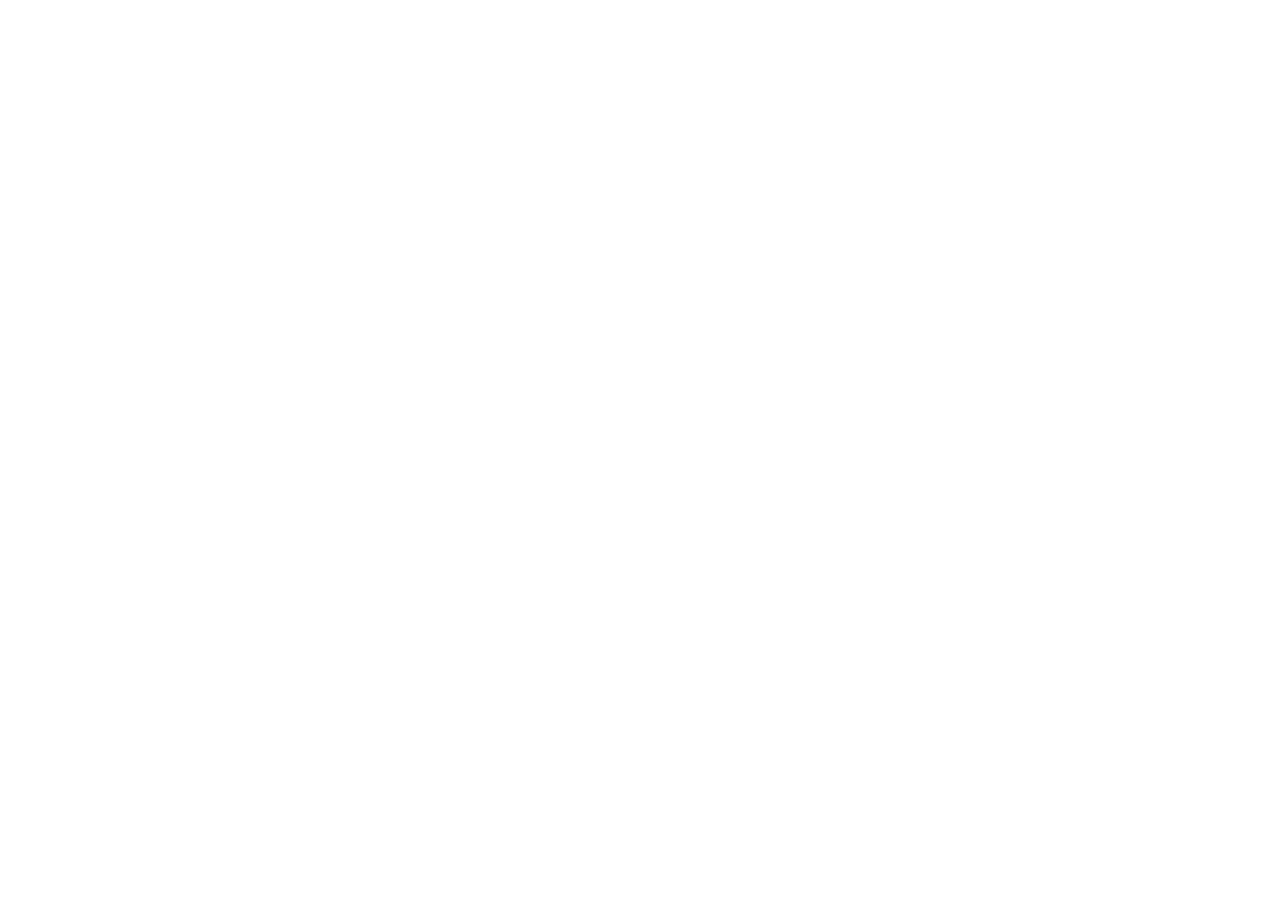
==== index.html @ b825d0dd "Update index.html" ====
<!DOCTYPE html>
<html>
    <head>
        <title>The best developerust</title>
        <meta charset="utf-8">
        <style
               body {
                    font-family: Helvetica, Arial,  sans-serif;
                    font-size: 18px;
                    text-align: justify;
                    color: #1d1d1d;
                    background-color: #d1e2e0;
                }

                .main {
                    display: inline-block;
                    width: 90%;
                    position: absolute;
                    right: 5%;
                    left: 5%;
                    border-radius: 10px;
                    background-color: #a3aaff;
                }

                .container {
                    padding: 2% 4%;
                    margin: 1.5%;
                    border-radius: 5px;
                    background-color: #b4baff;
                }

                .content {
                   margin: 1%;
                }

                .contentpic {
                    text-align: center;
                    font-style:italic;
                    width: 40%;
                    float: right;
                    margin: 1%;
                }

                #skillspic {
                    float: left;
                }

                .image {
                    width: 100%;
                    border-radius: 5%;
                }
        </style>
    </head>
    <body>
        <div class="main">
            <header>
                <div class="navi"></div> <!--navigation item-->
            </header>
            <section class="container">
                <div class="contentpic" id="intropic">
                    <img class="image" src="https://lokalise.com/blog/wp-content/uploads/2020/06/Webinar_illustration_developers.jpg"> <!--me.jpg-->
                    <p class="comment">I can do all this on my own!</p>
                </div>
                <div class="content" id="intro">
                    <h1>This is the world of the best web-developer</h1>
                    <h3>Together we could make even a greater team!</h3>
                    <p class="paragraph">
                        I am an inerpreter from two languages: french and english, but specially for you changed my life and studied HTML and CSS. Now I would gladly lend my service to you. 
                        <br />
                        There are plenty of reasons to hire me. One of the most prominent is that none but me could offer you the personal touch which goes beyond your expectations!
                        <br />
                        As mentioned before I happen to be an interpreter. What difference does it make if you are looking for a web-developer? It's simple: I can easily interprete your wishes into a web-site and make it look and function exactly as you want.
                    </p>
                </div>
            </section>
            <section class="container">
                <div class="contentpic" id="skillspic">
                    <img class="image" src="https://media.vlpt.us/images/ankitdixit/post/e29f4585-a5e4-4a17-a222-b0155cc6a274/web-developer-skills.jpeg">
                    <p> I don't have any skills at all, but no worries, I can use some smart words</p>
                </div>
                <div class="content" id="skills">
                    <h1>What exactly are my skills?</h1>
                    <h3>I can do websites!</h3>
                    <p>
                        The main reasons to hire me are my ability to translate your website and my ability to understand your demands.
                        <br/>
                        I can do miracles with my fingers not only in bed, but also on web. You may feel free to examine my previous projects, after doing this you will surely come to a conclusion that there is no better developer than me.
                        <br/>
                        I can also work with Bootstrapt and React frameworks (no I can't, but if I won't write it, you won't hire me, anyway if I'll need to, I'll copypaste some code from the internet and present it as my own)
                    </p>
                </div>
            </section>
            <section class="container" id="projects">
                <h2>Projects</h2>
                <div class="project">
                    <h4>A few years ago I allowed Elon Musk assist me on one of my projects.</h4>
                    <p>Unfortunately he screwed me by taking all the credits. That ungrateful person.</p>
                    <a class="link" href="https://www.anibox.org/_nw/95/92986736.png">My collaboration with Elon Musk</a>
                </div>
                <div class="project">
                    <h4>Me and my bro Snoop Dog had a nice joint together yesterday...</h4>
                    <p>When we were high as hell, we came up with an idea that could save humanity from suffering.</p>
                    <a href="https://static.findanime.net/uploads/pics/01/29/880.jpg">This could actually save billions of lives...</a>
                </div>
            </section>
        </div>
        <footer>

        </footer>
    </body>
</html>
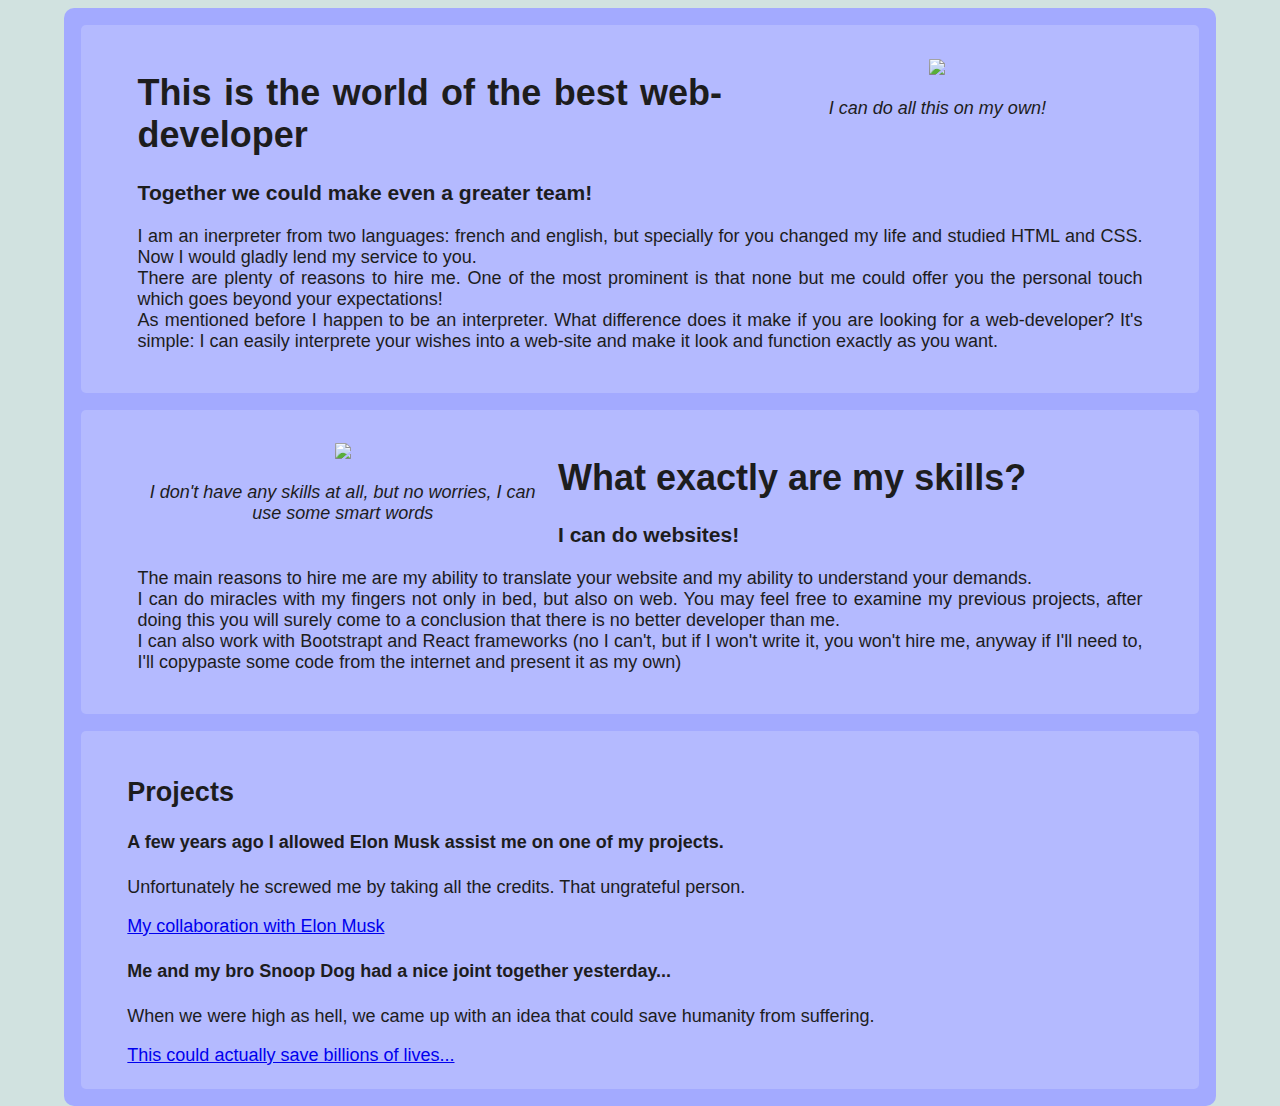
==== commit 489c3930: "Update index.html" ====
--- a/index.html
+++ b/index.html
@@ -3,7 +3,7 @@
     <head>
         <title>The best developerust</title>
         <meta charset="utf-8">
-        <style
+        <style>
                body {
                     font-family: Helvetica, Arial,  sans-serif;
                     font-size: 18px;
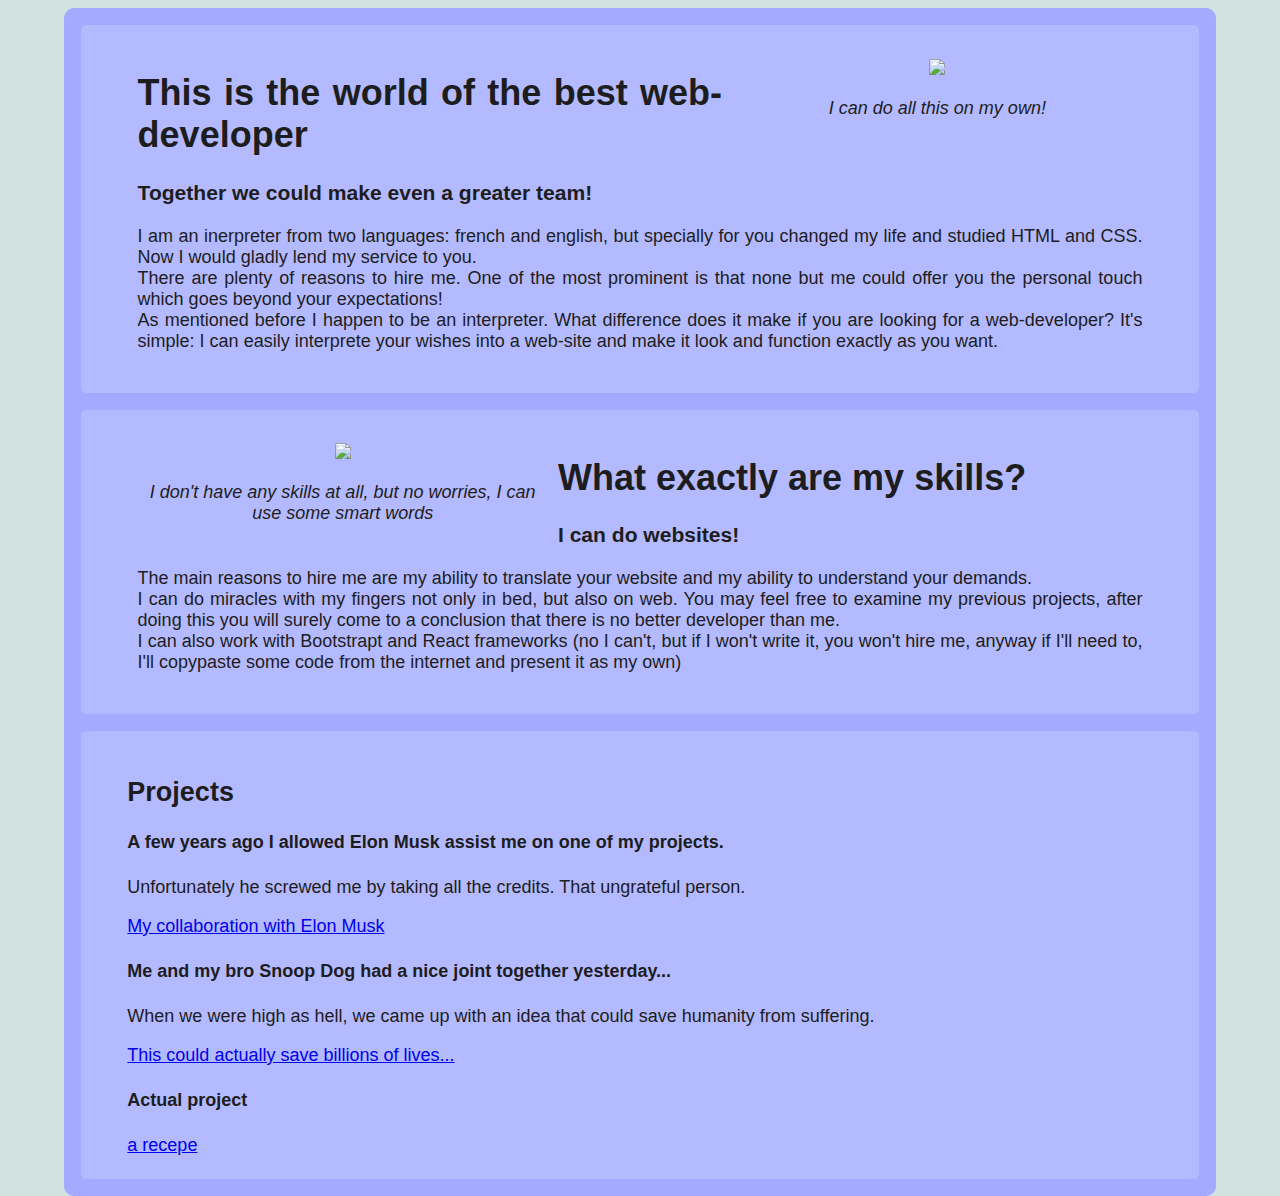
==== commit a0575de5: "Update index.html" ====
--- a/index.html
+++ b/index.html
@@ -3,53 +3,7 @@
     <head>
         <title>The best developerust</title>
         <meta charset="utf-8">
-        <style>
-               body {
-                    font-family: Helvetica, Arial,  sans-serif;
-                    font-size: 18px;
-                    text-align: justify;
-                    color: #1d1d1d;
-                    background-color: #d1e2e0;
-                }
-
-                .main {
-                    display: inline-block;
-                    width: 90%;
-                    position: absolute;
-                    right: 5%;
-                    left: 5%;
-                    border-radius: 10px;
-                    background-color: #a3aaff;
-                }
-
-                .container {
-                    padding: 2% 4%;
-                    margin: 1.5%;
-                    border-radius: 5px;
-                    background-color: #b4baff;
-                }
-
-                .content {
-                   margin: 1%;
-                }
-
-                .contentpic {
-                    text-align: center;
-                    font-style:italic;
-                    width: 40%;
-                    float: right;
-                    margin: 1%;
-                }
-
-                #skillspic {
-                    float: left;
-                }
-
-                .image {
-                    width: 100%;
-                    border-radius: 5%;
-                }
-        </style>
+        <link rel="stylesheet" type="text/css" href="style.css">
     </head>
     <body>
         <div class="main">
@@ -102,6 +56,10 @@
                     <p>When we were high as hell, we came up with an idea that could save humanity from suffering.</p>
                     <a href="https://static.findanime.net/uploads/pics/01/29/880.jpg">This could actually save billions of lives...</a>
                 </div>
+                <div class="project">
+                    <h4>Actual project</h4>
+                    <a href="recepe/index.html">a recepe</a>
+                </div>
             </section>
         </div>
         <footer>
--- a/style.css
+++ b/style.css
@@ -0,0 +1,45 @@
+body {
+    font-family: Helvetica, Arial,  sans-serif;
+    font-size: 18px;
+    text-align: justify;
+    color: #1d1d1d;
+    background-color: #d1e2e0;
+}
+
+.main {
+    display: inline-block;
+    width: 90%;
+    position: absolute;
+    right: 5%;
+    left: 5%;
+    border-radius: 10px;
+    background-color: #a3aaff;
+}
+
+.container {
+    padding: 2% 4%;
+    margin: 1.5%;
+    border-radius: 5px;
+    background-color: #b4baff;
+}
+
+.content {
+   margin: 1%;
+}
+
+.contentpic {
+    text-align: center;
+    font-style:italic;
+    width: 40%;
+    float: right;
+    margin: 1%;
+}
+
+#skillspic {
+    float: left;
+}
+
+.image {
+    width: 100%;
+    border-radius: 5%;
+}
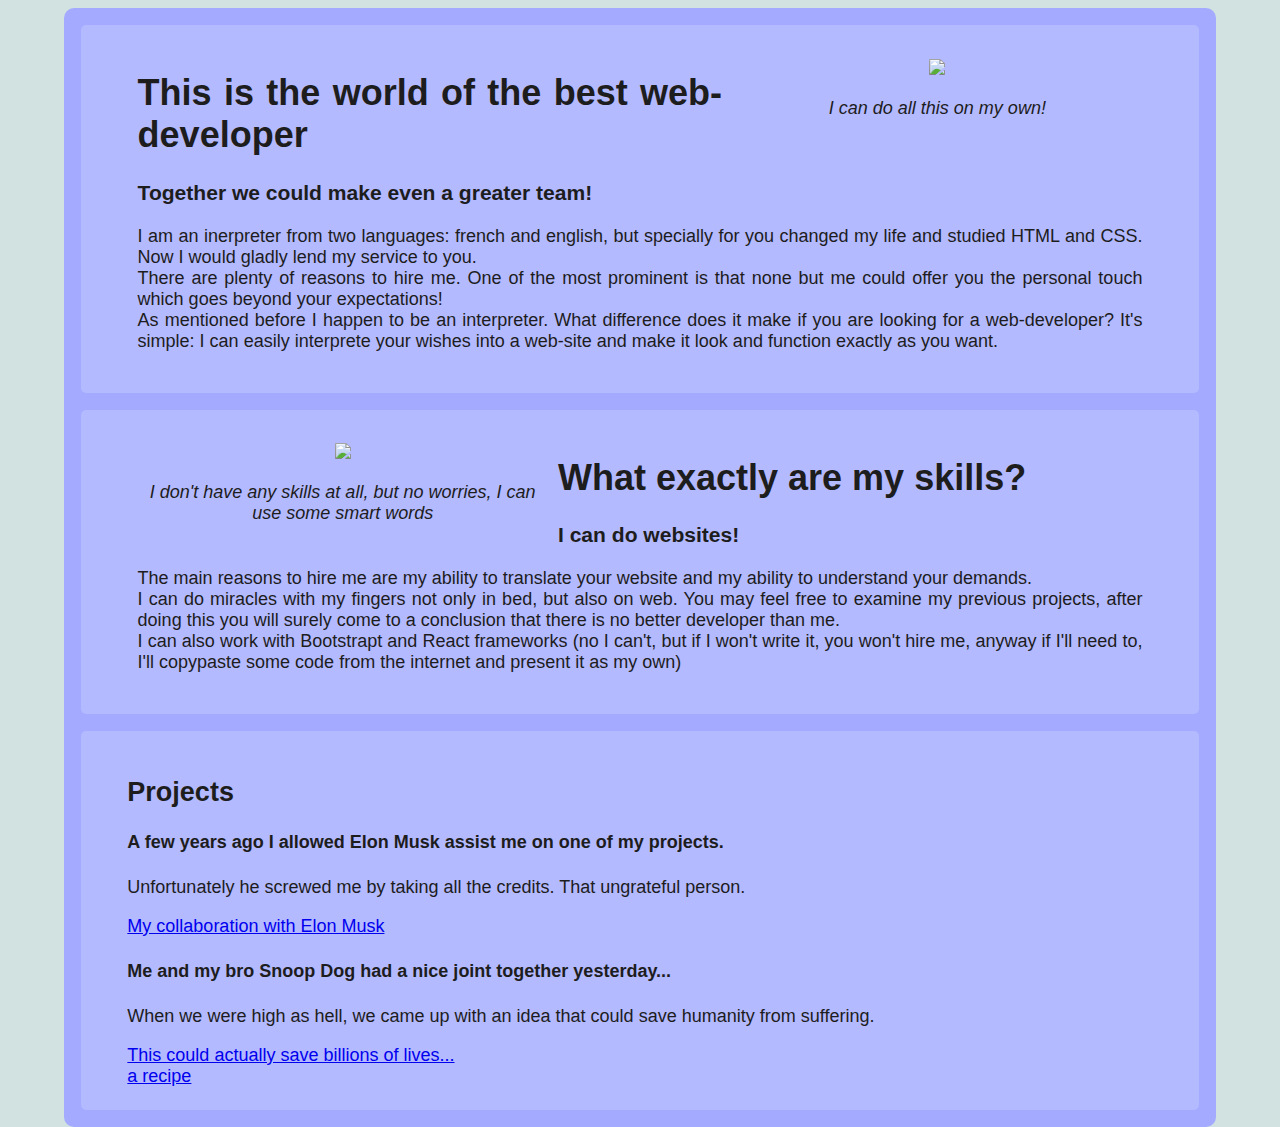
==== commit bff0c704: "Update index.html" ====
--- a/index.html
+++ b/index.html
@@ -12,7 +12,7 @@
             </header>
             <section class="container">
                 <div class="contentpic" id="intropic">
-                    <img class="image" src="https://lokalise.com/blog/wp-content/uploads/2020/06/Webinar_illustration_developers.jpg"> <!--me.jpg-->
+                    <img class="image" src="https://lokalise.com/blog/wp-content/uploads/2020/06/Webinar_illustration_developers.jpg">
                     <p class="comment">I can do all this on my own!</p>
                 </div>
                 <div class="content" id="intro">
@@ -56,10 +56,8 @@
                     <p>When we were high as hell, we came up with an idea that could save humanity from suffering.</p>
                     <a href="https://static.findanime.net/uploads/pics/01/29/880.jpg">This could actually save billions of lives...</a>
                 </div>
-                <div class="project">
-                    <h4>Actual project</h4>
-                    <a href="recepe/index.html">a recepe</a>
-                </div>
+                <div class="prject">
+                    <a href="https://github.com/fantom7511/fantom7511.github.io/blob/main/recepe/recepe.html">a recipe</a>
             </section>
         </div>
         <footer>
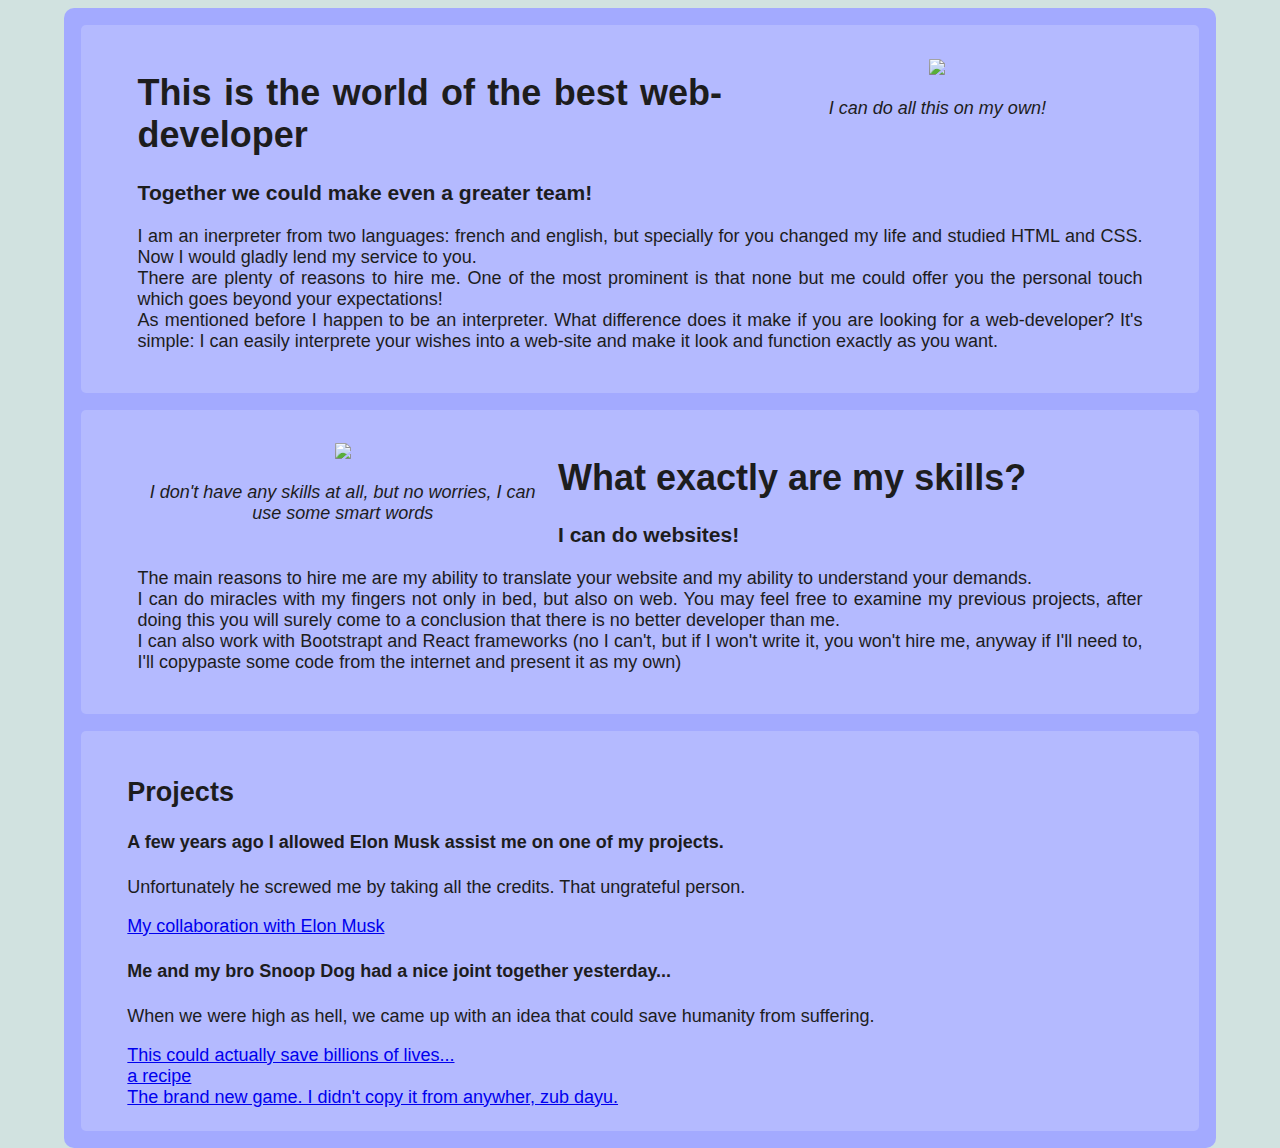
==== commit 3be31a87: "Update index.html" ====
--- a/index.html
+++ b/index.html
@@ -56,8 +56,12 @@
                     <p>When we were high as hell, we came up with an idea that could save humanity from suffering.</p>
                     <a href="https://static.findanime.net/uploads/pics/01/29/880.jpg">This could actually save billions of lives...</a>
                 </div>
-                <div class="prject">
-                    <a href="https://github.com/fantom7511/fantom7511.github.io/blob/main/recepe/recepe.html">a recipe</a>
+                <div class="project">
+                    <a href="../recepe/recepe.html">a recipe</a>
+                </div>
+                <div class="project">
+                    <a href="../game/index.html">The brand new game. I didn't copy it from anywher, zub dayu.</a>
+                </div>
             </section>
         </div>
         <footer>
